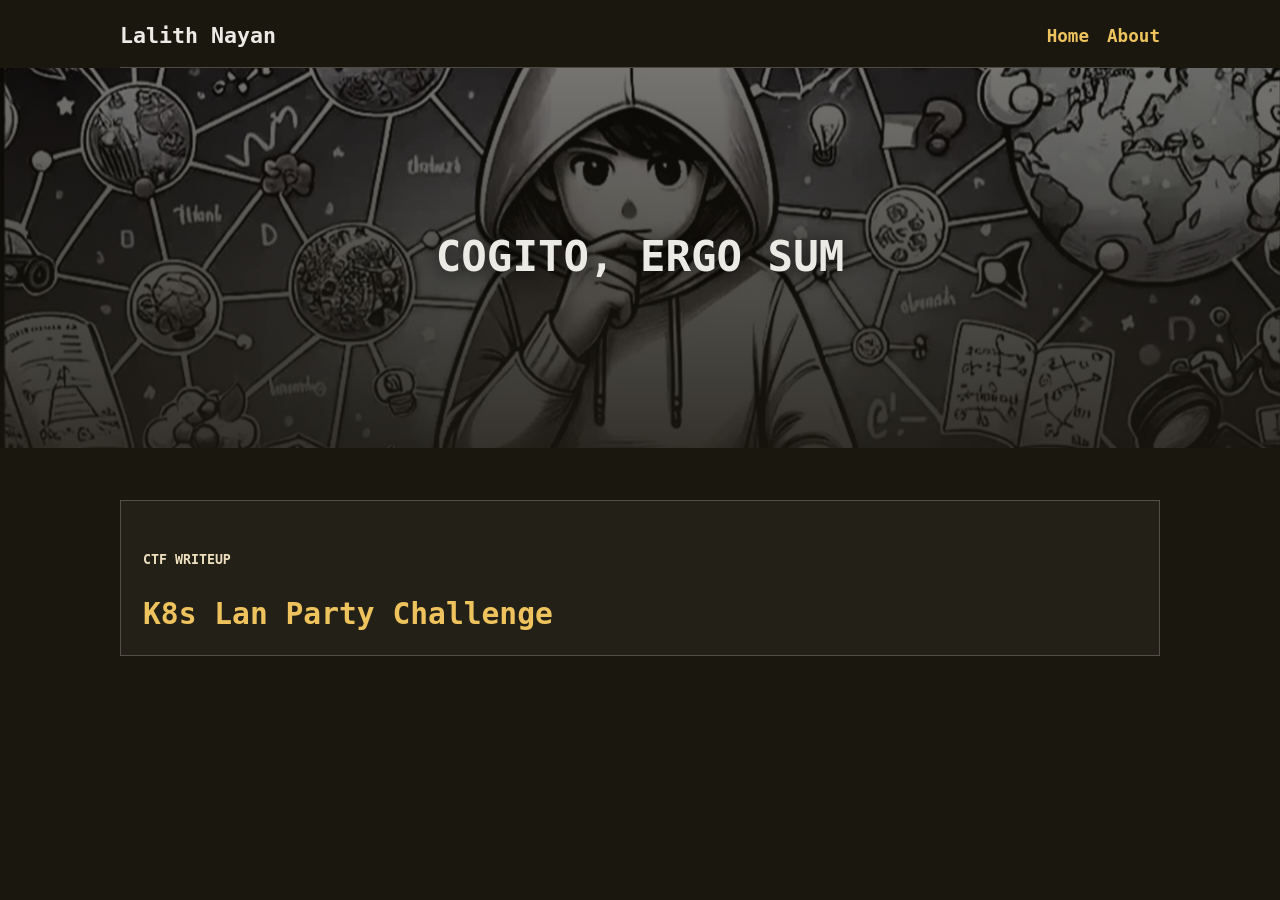
==== index.html @ 41431628 "Initial GitHub Pages blog migration" ====
﻿<!doctype html>
<html lang="en">
<head>
  <meta charset="utf-8">
  <meta name="viewport" content="width=device-width, initial-scale=1">
  <title>Home | Lalith Nayan</title>
  <meta name="description" content="Technical research notes">
  <link rel="canonical" href="https://lalithnayan.com/">
  <link rel="stylesheet" href="/assets/site.css">
</head>
<body class="">
  <header class="site-header">
    <a class="brand" href="/">Lalith Nayan</a>
    <nav aria-label="Main navigation">
      <a href="/">Home</a>
      <a href="/about/">About</a>
    </nav>
  </header>
  <main>
    <section class="intro">
      <p class="eyebrow">Cogito, ergo sum</p>
    </section>
    <section class="post-list" aria-label="Articles">
      <article class="post-card">
        <a href="/k8s-lan-party-challenge/">
          <p class="post-label">CTF WRITEUP</p>
          <h2>K8s Lan Party Challenge</h2>
        </a>
      </article>
    </section>
  </main>
</body>
</html>
---- assets/site.css ----
﻿/* Fira Code: https://github.com/tonsky/FiraCode */
@import url('https://cdn.staticdelivr.com/gfonts/css2?family=Fira+Code:wght@300..700&display=swap');

:root {
  --background: #1a170f;
  --foreground: #eceae5;
  --accent: #eec35e;
  --radius: 0;
  --font-size: 1rem;
  --line-height: 1.54em;
  --panel: color-mix(in srgb, var(--foreground) 4%, transparent);
  --panel-strong: color-mix(in srgb, var(--foreground) 7%, transparent);
  --border: color-mix(in srgb, var(--foreground) 24%, transparent);
}

html {
  box-sizing: border-box;
  background: var(--background);
}

*,
*:before,
*:after {
  box-sizing: inherit;
  margin: 0;
  padding: 0;
}

body {
  font-family:
    "Fira Code",
    "JetBrains Mono",
    Monaco,
    Consolas,
    "Ubuntu Mono",
    monospace;
  font-size: var(--font-size);
  font-weight: 400;
  line-height: var(--line-height);
  background: var(--background);
  color: var(--foreground);
  text-rendering: optimizeLegibility;
  font-variant-ligatures: contextual;
  -webkit-overflow-scrolling: touch;
  -webkit-text-size-adjust: 100%;
  margin: 0;
  padding: 0;
  min-height: 100vh;
  display: flex;
  flex-direction: column;
}

h1 {
  font-size: calc(var(--font-size) * 1.45);
  letter-spacing: 0;
}

h2 {
  font-size: calc(var(--font-size) * 1.35);
  letter-spacing: 0;
}

h3 {
  font-size: calc(var(--font-size) * 1.15);
  letter-spacing: 0;
}

h4,
h5,
h6 {
  font-size: calc(var(--font-size) * 1);
  letter-spacing: 0;
}

h1,
h2,
h3,
h4,
h5,
h6,
p,
ul,
ol,
img,
figure,
video,
table {
  margin: 25px 0;
}

a {
  color: var(--accent);
}

a:hover {
  color: color-mix(in srgb, var(--accent) 82%, white);
}

a:focus-visible {
  outline: 1px solid var(--accent);
  outline-offset: 2px;
}

.site-header,
.site-footer {
  width: min(1040px, calc(100% - 32px));
  margin: 0 auto;
}

.site-header {
  display: flex;
  justify-content: space-between;
  align-items: center;
  gap: 24px;
  padding: 24px 0 18px;
  border-bottom: 1px solid var(--border);
}

.brand {
  font-weight: 700;
  text-decoration: none;
  color: var(--foreground);
  font-size: 1.35rem;
}

nav {
  display: flex;
  gap: 18px;
  color: var(--foreground);
  font-size: 1.1rem;
  font-weight: 600;
}

nav a {
  text-decoration: none;
}

main {
  width: min(1040px, calc(100% - 32px));
  margin: 0 auto;
  flex: 1 0 auto;
}

.intro {
  position: relative;
  display: grid;
  place-items: center;
  overflow: hidden;
  width: 100vw;
  max-width: none;
  min-height: 380px;
  margin: 0 0 52px calc(50% - 50vw);
  padding: 32px;
  border: none;
  background:
    linear-gradient(180deg, rgba(26, 23, 15, 0.38), rgba(26, 23, 15, 0.82)),
    url("/assets/media/hero-cogito-enhanced.png") center center / cover no-repeat;
}

.eyebrow,
.post-label {
  color: color-mix(in srgb, var(--foreground) 70%, var(--accent));
  font-size: 0.83rem;
  font-weight: 600;
  text-transform: uppercase;
  letter-spacing: 0;
}

h1,
h2,
h3 {
  line-height: 1.2;
  letter-spacing: 0;
}

.intro h1 {
  margin: 12px 0 0;
  font-size: clamp(2.05rem, 5vw, 4.05rem);
  max-width: 18ch;
}

.intro > * {
  position: relative;
  z-index: 1;
}

.intro .eyebrow {
  color: var(--foreground);
  font-size: clamp(1.45rem, 4vw, 2.65rem);
  font-weight: 700;
  text-align: center;
  text-shadow: 0 2px 18px rgba(0, 0, 0, 0.78);
}

.post-list {
  display: grid;
  gap: 14px;
  padding: 0 0 72px;
}

.post-card {
  background: var(--panel);
  border: 1px solid var(--border);
  border-radius: 0;
}

.post-card a {
  display: block;
  padding: 22px;
  text-decoration: none;
}

.post-card h2 {
  margin: 8px 0 0;
  font-size: clamp(1.2rem, 2.7vw, 1.85rem);
}

.post-card:hover {
  background: var(--panel-strong);
  border-color: color-mix(in srgb, var(--accent) 45%, var(--border));
}

.post {
  max-width: 920px;
  margin: 0 auto;
  padding: 60px 0 86px;
}

.about-template .post {
  max-width: 740px;
}

.post-header {
  margin-bottom: 34px;
}

.post-header h1 {
  margin: 8px 0 0;
  font-size: clamp(1.95rem, 5vw, 3.8rem);
}

.post-content {
  font-size: 1.08rem;
  line-height: 1.68;
  text-align: left;
}

.post-content h2 {
  margin-top: 2.4em;
  font-size: 1.45rem;
}

.post-content h3 {
  margin-top: 2em;
  font-size: 1.15rem;
}

.post-content img {
  display: block;
  width: auto;
  max-width: 100%;
  height: auto;
  margin: 0 auto;
  border: 8px solid var(--accent);
  border-radius: 0;
  padding: 8px;
  overflow: hidden;
}

.post-content p,
.post-content ul,
.post-content ol,
.post-content blockquote {
  max-width: 82ch;
}

.post-content figure {
  margin: 2rem 0;
}

.post-content figcaption {
  margin-top: 0.65rem;
  color: var(--background);
  background: var(--accent);
  font-size: 0.9rem;
  font-weight: 600;
  text-align: center;
  padding: 0.35rem 0.75rem;
}

.post-content figcaption a,
.post-content figcaption span {
  color: var(--background);
}

.post-content blockquote {
  position: relative;
  margin: 0;
  padding: 25px;
  border-top: 1px solid var(--accent);
  border-bottom: 1px solid var(--accent);
  color: var(--foreground);
}

.post-content blockquote:before {
  content: ">";
  display: block;
  position: absolute;
  left: 0;
  color: var(--accent);
}

.post-content code,
.post-content kbd {
  font-family:
    "Fira Code",
    "JetBrains Mono",
    Monaco,
    Consolas,
    "Ubuntu Mono",
    monospace !important;
  font-feature-settings: normal;
  background: color-mix(in srgb, var(--foreground) 5%, transparent);
  color: color-mix(in srgb, var(--foreground) 5%, var(--accent));
  padding: 0 6px;
  margin: 0 2px;
  font-size: 0.95em;
}

.post-content code {
  border: 1px solid color-mix(in srgb, var(--foreground) 25%, transparent);
}

.post-content pre {
  tab-size: 4;
  background: color-mix(in srgb, var(--foreground) 5%, transparent) !important;
  color: color-mix(in srgb, var(--foreground) 5%, var(--accent));
  padding: 20px 10px;
  font-size: 0.95em !important;
  overflow: auto;
  border-radius: 0;
  border: 1px solid color-mix(in srgb, var(--foreground) 25%, transparent);
}

.post-content pre code {
  background: none !important;
  margin: 0;
  padding: 0;
  font-size: inherit;
  border: none;
}

.kg-bookmark-card {
  border: 1px solid var(--border);
  border-radius: 0;
  background: var(--panel);
}

.kg-bookmark-container {
  display: block;
  padding: 18px;
  text-decoration: none;
}

.kg-bookmark-title {
  font-weight: 700;
}

.kg-bookmark-description,
.kg-bookmark-metadata {
  margin-top: 6px;
  color: var(--foreground);
  font-size: 0.92rem;
}

.kg-bookmark-thumbnail,
.kg-bookmark-icon {
  display: none;
}

ul,
ol {
  margin-left: 4ch;
  padding: 0;
}

li::marker {
  color: var(--accent);
}

table {
  table-layout: auto;
  border-collapse: collapse;
}

table,
th,
td {
  border: 2px solid var(--foreground);
  padding: 10px;
}

th {
  color: var(--foreground);
  text-align: left;
  text-transform: uppercase;
  letter-spacing: 0.04em;
}

hr {
  width: 100%;
  border: none;
  background: var(--accent);
  height: 2px;
}

@media (max-width: 640px) {
  .site-header {
    align-items: flex-start;
    flex-direction: column;
  }

  .intro {
    min-height: 260px;
    padding: 22px;
    margin-bottom: 34px;
  }

  .post {
    padding-top: 42px;
  }

  .site-header,
  main {
    width: min(100% - 24px, 1040px);
  }
}
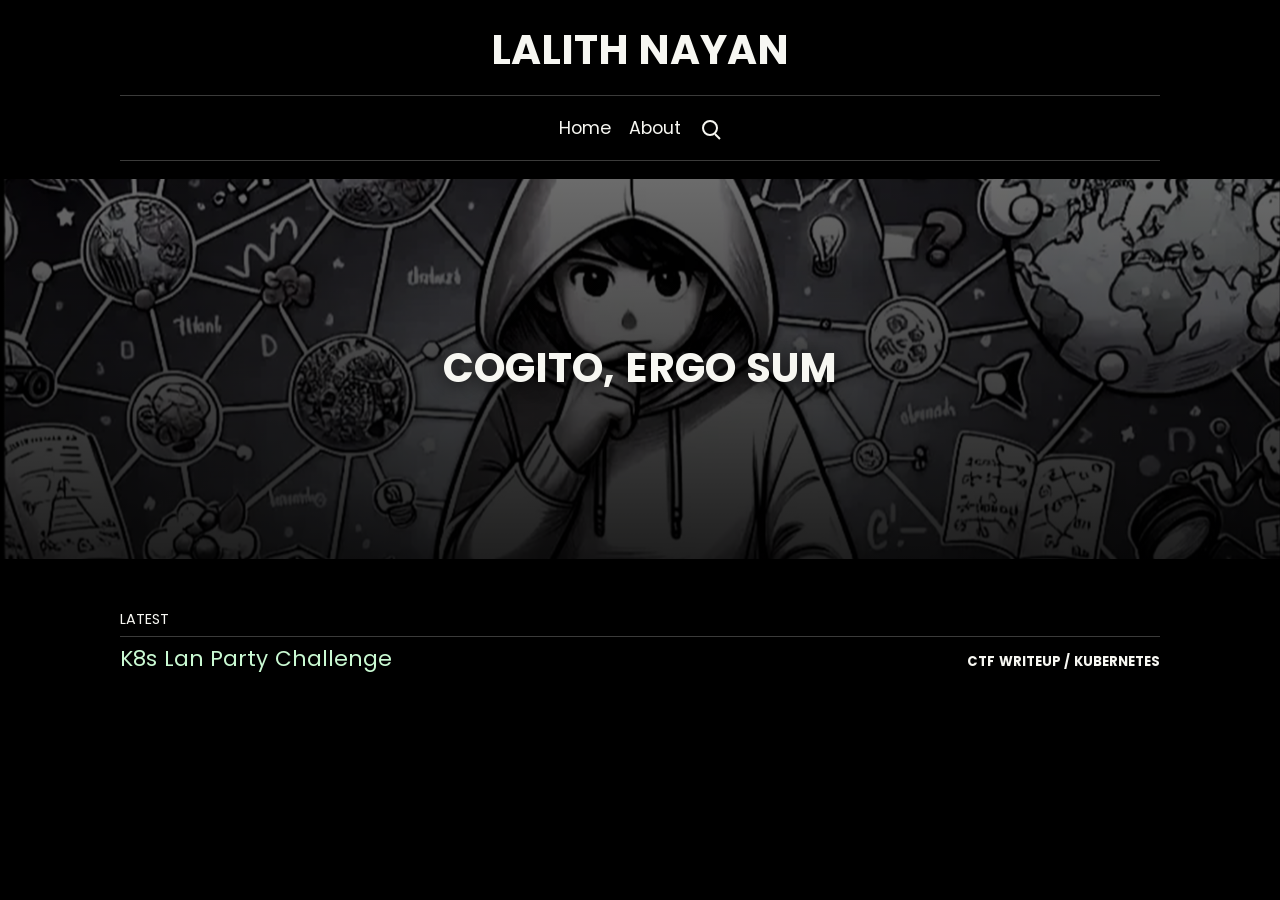
==== commit 52f81faf: "Refine blog layout and search" ====
--- a/index.html
+++ b/index.html
@@ -10,25 +10,33 @@
 </head>
 <body class="">
   <header class="site-header">
-    <a class="brand" href="/">Lalith Nayan</a>
-    <nav aria-label="Main navigation">
+    <a class="brand" href="/">LALITH NAYAN</a>
+    <nav class="site-nav" aria-label="Main navigation">
       <a href="/">Home</a>
       <a href="/about/">About</a>
+      <button class="search-toggle" type="button" aria-expanded="false" aria-controls="site-search" aria-label="Search">
+        <span aria-hidden="true">search</span>
+      </button>
     </nav>
+    <section class="site-search" id="site-search" hidden>
+      <label for="search-input">Search</label>
+      <input id="search-input" type="search" autocomplete="off" placeholder="Search posts or tags">
+      <div class="search-results" id="search-results" aria-live="polite"></div>
+    </section>
   </header>
   <main>
     <section class="intro">
       <p class="eyebrow">Cogito, ergo sum</p>
     </section>
     <section class="post-list" aria-label="Articles">
-      <article class="post-card">
-        <a href="/k8s-lan-party-challenge/">
-          <p class="post-label">CTF WRITEUP</p>
-          <h2>K8s Lan Party Challenge</h2>
-        </a>
-      </article>
+      <h2 class="section-title">Latest</h2>
+      <a class="latest-post" href="/k8s-lan-party-challenge/">
+        <span class="post-row-title">K8s Lan Party Challenge</span>
+        <span class="post-row-tags">CTF WRITEUP / KUBERNETES</span>
+      </a>
     </section>
   </main>
+  <script src="/assets/search.js"></script>
 </body>
 </html>
 
--- a/assets/site.css
+++ b/assets/site.css
@@ -1,15 +1,16 @@
 ﻿/* Fira Code: https://github.com/tonsky/FiraCode */
-@import url('https://cdn.staticdelivr.com/gfonts/css2?family=Fira+Code:wght@300..700&display=swap');
+@import url('https://fonts.googleapis.com/css2?family=Poppins:wght@300;400;500;600;700&display=swap');
 
 :root {
-  --background: #1a170f;
-  --foreground: #eceae5;
-  --accent: #eec35e;
+  --background: #000000;
+  --foreground: #f7f7f2;
+  --accent: #5cff86;
+  --link: color-mix(in srgb, var(--foreground) 70%, var(--accent));
   --radius: 0;
   --font-size: 1rem;
   --line-height: 1.54em;
-  --panel: color-mix(in srgb, var(--foreground) 4%, transparent);
-  --panel-strong: color-mix(in srgb, var(--foreground) 7%, transparent);
+  --panel: transparent;
+  --panel-strong: color-mix(in srgb, var(--accent) 7%, transparent);
   --border: color-mix(in srgb, var(--foreground) 24%, transparent);
 }
 
@@ -28,15 +29,13 @@
 
 body {
   font-family:
-    "Fira Code",
-    "JetBrains Mono",
-    Monaco,
-    Consolas,
-    "Ubuntu Mono",
-    monospace;
+    "Poppins",
+    Arial,
+    sans-serif;
   font-size: var(--font-size);
-  font-weight: 400;
+  font-weight: 300;
   line-height: var(--line-height);
+  word-spacing: 0.04em;
   background: var(--background);
   color: var(--foreground);
   text-rendering: optimizeLegibility;
@@ -89,11 +88,11 @@
 }
 
 a {
-  color: var(--accent);
+  color: var(--link);
 }
 
 a:hover {
-  color: color-mix(in srgb, var(--accent) 82%, white);
+  color: var(--link);
 }
 
 a:focus-visible {
@@ -108,31 +107,155 @@
 }
 
 .site-header {
-  display: flex;
-  justify-content: space-between;
-  align-items: center;
-  gap: 24px;
-  padding: 24px 0 18px;
-  border-bottom: 1px solid var(--border);
+  display: grid;
+  justify-items: center;
+  gap: 0;
+  padding: 28px 0 18px;
 }
 
 .brand {
   font-weight: 700;
   text-decoration: none;
   color: var(--foreground);
-  font-size: 1.35rem;
-}
-
-nav {
+  font-size: clamp(1.55rem, 5vw, 2.55rem);
+  line-height: 1.1;
+  letter-spacing: 0;
+  text-align: center;
+}
+
+.intro .eyebrow {
+  font-size: clamp(1.55rem, 5vw, 2.55rem);
+  font-weight: 700;
+  line-height: 1.1;
+}
+
+.brand:after {
+  content: "";
+  display: block;
+  width: min(1040px, calc(100vw - 32px));
+  height: 1px;
+  margin: 22px auto 0;
+  background: var(--border);
+}
+
+.site-nav {
   display: flex;
+  align-items: center;
+  justify-content: center;
   gap: 18px;
+  width: 100%;
+  padding: 16px 0;
+  border-bottom: 1px solid var(--border);
   color: var(--foreground);
   font-size: 1.1rem;
-  font-weight: 600;
-}
-
-nav a {
+  font-weight: 400;
+}
+
+.site-nav a {
+  color: var(--foreground);
   text-decoration: none;
+}
+
+.search-toggle {
+  display: inline-grid;
+  place-items: center;
+  width: 1.35rem;
+  height: 2rem;
+  padding: 0;
+  border: 1px solid transparent;
+  color: var(--foreground);
+  background: transparent;
+  font: inherit;
+  font-size: 0;
+  line-height: 1;
+  cursor: pointer;
+}
+
+.search-toggle span {
+  width: 1rem;
+  height: 1rem;
+  border: 2px solid currentColor;
+  border-radius: 50%;
+  font-size: 0;
+}
+
+.search-toggle span:after {
+  content: "";
+  display: block;
+  width: 0.45rem;
+  height: 2px;
+  margin: 0.68rem 0 0 0.68rem;
+  background: currentColor;
+  transform: rotate(45deg);
+  transform-origin: left center;
+}
+
+.search-toggle:hover,
+.search-toggle:focus-visible {
+  border-color: transparent;
+  color: var(--foreground);
+  outline: none;
+}
+
+.site-search {
+  width: min(640px, 100%);
+  padding-top: 18px;
+}
+
+.site-search label {
+  position: absolute;
+  width: 1px;
+  height: 1px;
+  overflow: hidden;
+  clip: rect(0 0 0 0);
+  white-space: nowrap;
+}
+
+.site-search input {
+  width: 100%;
+  padding: 10px 12px;
+  border: none;
+  border-radius: 0;
+  background: var(--background);
+  color: var(--foreground);
+  font: inherit;
+}
+
+.site-search input:focus-visible {
+  outline: none;
+}
+
+.search-results {
+  display: grid;
+  gap: 8px;
+  margin-top: 12px;
+}
+
+.search-result {
+  display: grid;
+  gap: 4px;
+  padding: 12px;
+  border: 1px solid var(--border);
+  text-decoration: none;
+}
+
+.search-result small {
+  display: flex;
+  flex-wrap: wrap;
+  gap: 8px;
+  color: var(--foreground);
+}
+
+.search-result small span,
+.post-row-tags {
+  color: var(--foreground);
+  font-size: 0.82rem;
+  font-weight: 700;
+}
+
+.search-empty {
+  margin: 0;
+  color: color-mix(in srgb, var(--foreground) 70%, transparent);
 }
 
 main {
@@ -153,15 +276,15 @@
   padding: 32px;
   border: none;
   background:
-    linear-gradient(180deg, rgba(26, 23, 15, 0.38), rgba(26, 23, 15, 0.82)),
+    linear-gradient(180deg, rgba(0, 0, 0, 0.38), rgba(0, 0, 0, 0.82)),
     url("/assets/media/hero-cogito-enhanced.png") center center / cover no-repeat;
 }
 
 .eyebrow,
 .post-label {
-  color: color-mix(in srgb, var(--foreground) 70%, var(--accent));
+  color: var(--foreground);
   font-size: 0.83rem;
-  font-weight: 600;
+  font-weight: 400;
   text-transform: uppercase;
   letter-spacing: 0;
 }
@@ -186,38 +309,38 @@
 
 .intro .eyebrow {
   color: var(--foreground);
-  font-size: clamp(1.45rem, 4vw, 2.65rem);
-  font-weight: 700;
   text-align: center;
   text-shadow: 0 2px 18px rgba(0, 0, 0, 0.78);
 }
 
 .post-list {
   display: grid;
-  gap: 14px;
+  gap: 10px;
   padding: 0 0 72px;
 }
 
-.post-card {
-  background: var(--panel);
-  border: 1px solid var(--border);
-  border-radius: 0;
-}
-
-.post-card a {
-  display: block;
-  padding: 22px;
+.section-title {
+  margin: 0;
+  padding-bottom: 8px;
+  border-bottom: 1px solid var(--border);
+  color: var(--foreground);
+  font-size: 0.9rem;
+  font-weight: 400;
+  text-transform: uppercase;
+}
+
+.latest-post {
+  display: flex;
+  align-items: baseline;
+  justify-content: space-between;
+  gap: 24px;
   text-decoration: none;
 }
 
-.post-card h2 {
-  margin: 8px 0 0;
-  font-size: clamp(1.2rem, 2.7vw, 1.85rem);
-}
-
-.post-card:hover {
-  background: var(--panel-strong);
-  border-color: color-mix(in srgb, var(--accent) 45%, var(--border));
+.post-row-title {
+  color: var(--link);
+  font-size: clamp(1.05rem, 2.3vw, 1.35rem);
+  font-weight: 400;
 }
 
 .post {
@@ -243,6 +366,12 @@
   font-size: 1.08rem;
   line-height: 1.68;
   text-align: left;
+}
+
+.post-content p,
+.post-content li {
+  text-align: left;
+  hyphens: none;
 }
 
 .post-content h2 {
@@ -261,9 +390,9 @@
   max-width: 100%;
   height: auto;
   margin: 0 auto;
-  border: 8px solid var(--accent);
+  border: none;
   border-radius: 0;
-  padding: 8px;
+  padding: 0;
   overflow: hidden;
 }
 
@@ -275,30 +404,35 @@
 }
 
 .post-content figure {
-  margin: 2rem 0;
+  margin: 3rem auto;
+  display: table;
+  width: auto;
+  max-width: 100%;
 }
 
 .post-content figcaption {
   margin-top: 0.65rem;
-  color: var(--background);
-  background: var(--accent);
-  font-size: 0.9rem;
-  font-weight: 600;
+  color: var(--foreground);
+  background: var(--background);
+  font-size: 0.95rem;
+  font-weight: 300;
   text-align: center;
-  padding: 0.35rem 0.75rem;
+  padding: 0;
+  display: table-caption;
+  caption-side: bottom;
 }
 
 .post-content figcaption a,
 .post-content figcaption span {
-  color: var(--background);
+  color: var(--foreground);
 }
 
 .post-content blockquote {
   position: relative;
   margin: 0;
   padding: 25px;
-  border-top: 1px solid var(--accent);
-  border-bottom: 1px solid var(--accent);
+  border-top: 1px solid var(--border);
+  border-bottom: 1px solid var(--border);
   color: var(--foreground);
 }
 
@@ -307,7 +441,7 @@
   display: block;
   position: absolute;
   left: 0;
-  color: var(--accent);
+  color: var(--foreground);
 }
 
 .post-content code,
@@ -321,7 +455,7 @@
     monospace !important;
   font-feature-settings: normal;
   background: color-mix(in srgb, var(--foreground) 5%, transparent);
-  color: color-mix(in srgb, var(--foreground) 5%, var(--accent));
+  color: var(--foreground);
   padding: 0 6px;
   margin: 0 2px;
   font-size: 0.95em;
@@ -334,7 +468,7 @@
 .post-content pre {
   tab-size: 4;
   background: color-mix(in srgb, var(--foreground) 5%, transparent) !important;
-  color: color-mix(in srgb, var(--foreground) 5%, var(--accent));
+  color: var(--foreground);
   padding: 20px 10px;
   font-size: 0.95em !important;
   overflow: auto;
@@ -385,7 +519,7 @@
 }
 
 li::marker {
-  color: var(--accent);
+  color: var(--foreground);
 }
 
 table {
@@ -416,8 +550,18 @@
 
 @media (max-width: 640px) {
   .site-header {
+    justify-items: center;
+  }
+
+  .site-nav {
+    gap: 12px;
+    font-size: 1rem;
+  }
+
+  .latest-post {
     align-items: flex-start;
     flex-direction: column;
+    gap: 6px;
   }
 
   .intro {
